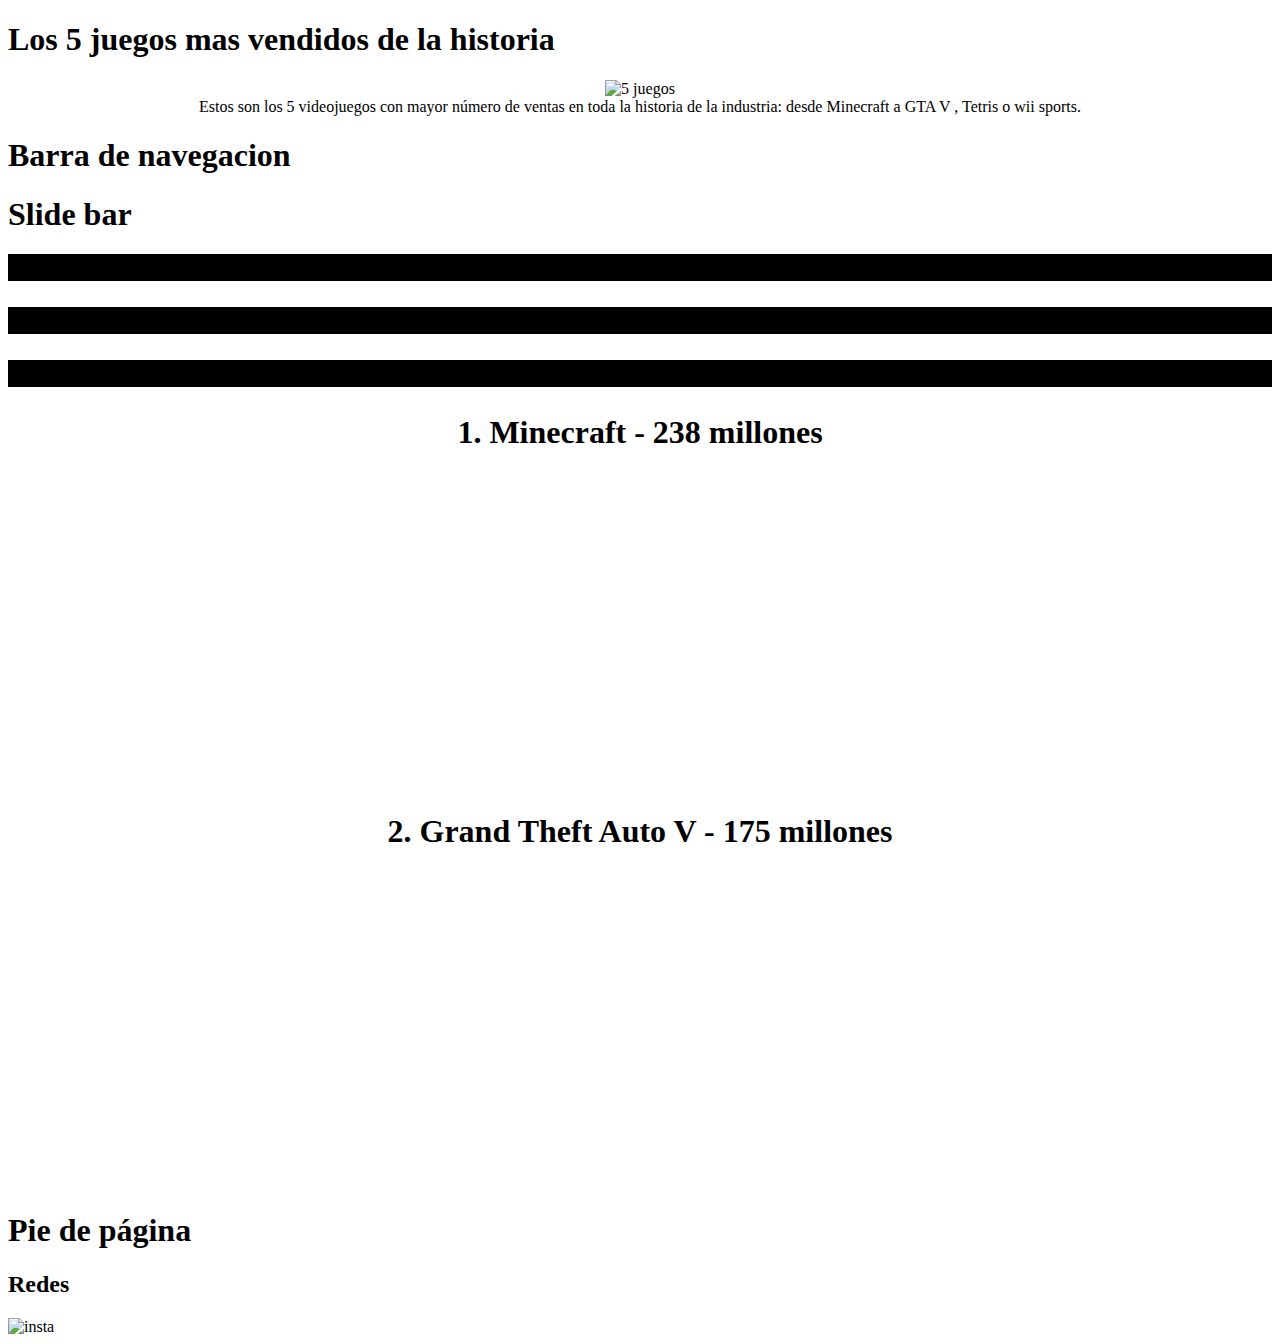
==== projecto.html @ f79f8222 "Add files via upload" ====
﻿<!DOCTYPE html>
<html>
<head>
    <title>Los juegos más vendidos de la historia</title>
    <link rel="icon" href="Iconos\la-invasion-en-los-videojuegos.jpg" type="image/x-icon" />
    <link rel="stylesheet" href="CSS\Estilos.css" />
</head>
<body>
    <div class="container">
        <header class="encavezado">
            <h1>Los 5 juegos mas vendidos de la historia</h1>
            <center><img src="Imagenes\5 juegos.png" alt="5 juegos" /></center>
            <center>Estos son los 5 videojuegos con mayor número de ventas en toda la historia de la industria: desde Minecraft a GTA V , Tetris o wii sports.</center>
</header>

        <nav class="navegacion">
            <h1>Barra de navegacion</h1>
        </nav>

        <div class="slidebar">
            <h1>Slide bar</h1>
            <h2><marquee behavior="alternate" direction="rigth" bgcolor="black">Precios</marquee></h2>
            <h2><marquee behavior="alternate" direction="left" bgcolor="black">Estadisticas</marquee></h2>
            <h2><marquee behavior="alternate" direction="rigth" bgcolor="black">Consolas</marquee></h2>
        </div>

        <div class="main-content ">
            <div class="articulouno">
                <center><h1>1. Minecraft - 238 millones</h1></center>
                <center><iframe width="560" height="315" src="https://www.youtube.com/embed/MmB9b5njVbA" title="YouTube video player" frameborder="0" allow="accelerometer; autoplay; clipboard-write; encrypted-media; gyroscope; picture-in-picture; web-share" allowfullscreen></iframe></center>
            </div>

            <div class="articulodos">
                <center><h1>2. Grand Theft Auto V - 175 millones</h1></center>
                <center><iframe width="560" height="315" src="https://www.youtube.com/embed/QkkoHAzjnUs" title="YouTube video player" frameborder="0" allow="accelerometer; autoplay; clipboard-write; encrypted-media; gyroscope; picture-in-picture; web-share" allowfullscreen></iframe></center>
</div>
        </div>
        <footer class="piedepagina">
            <h1>Pie de página</h1>
            <h2>Redes</h2>
            <img src="C:\Users\804\Documents\Esteban Reyes\Imagenes\insta.jfif" style="width: 60px; height: 60px;" alt="insta"/>
        </footer> 
    </div>
</body>
</html>
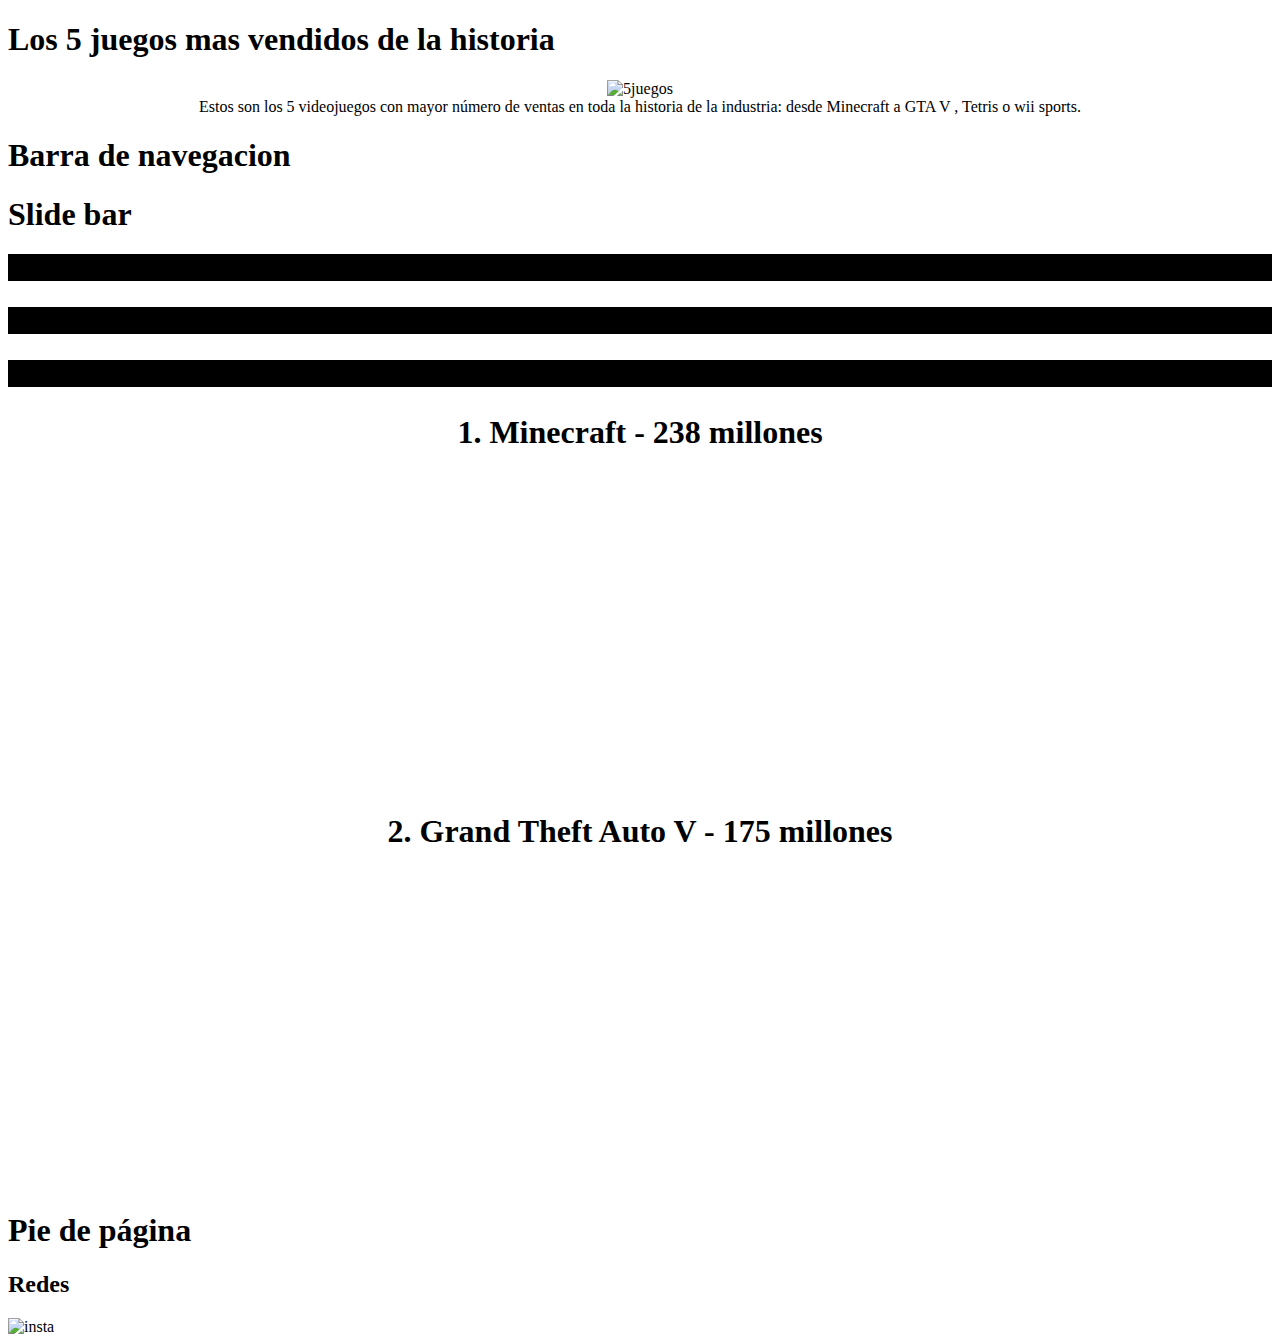
==== commit dfc90b2e: "innitial commit" ====
--- a/projecto.html
+++ b/projecto.html
@@ -9,7 +9,7 @@
     <div class="container">
         <header class="encavezado">
             <h1>Los 5 juegos mas vendidos de la historia</h1>
-            <center><img src="Imagenes\5 juegos.png" alt="5 juegos" /></center>
+            <center><img src="C:\Users\804\Documents\Esteban Reyes\imagenes\5juegos.png" alt="5juegos" /></center>
             <center>Estos son los 5 videojuegos con mayor número de ventas en toda la historia de la industria: desde Minecraft a GTA V , Tetris o wii sports.</center>
 </header>
 
@@ -38,7 +38,7 @@
         <footer class="piedepagina">
             <h1>Pie de página</h1>
             <h2>Redes</h2>
-            <img src="C:\Users\804\Documents\Esteban Reyes\Imagenes\insta.jfif" style="width: 60px; height: 60px;" alt="insta"/>
+            <img src="C:\Users\804\Documents\Esteban Reyes\imagenes\insta.jfif" alt="insta" style="width: 60px; height: 60px;" />
         </footer> 
     </div>
 </body>
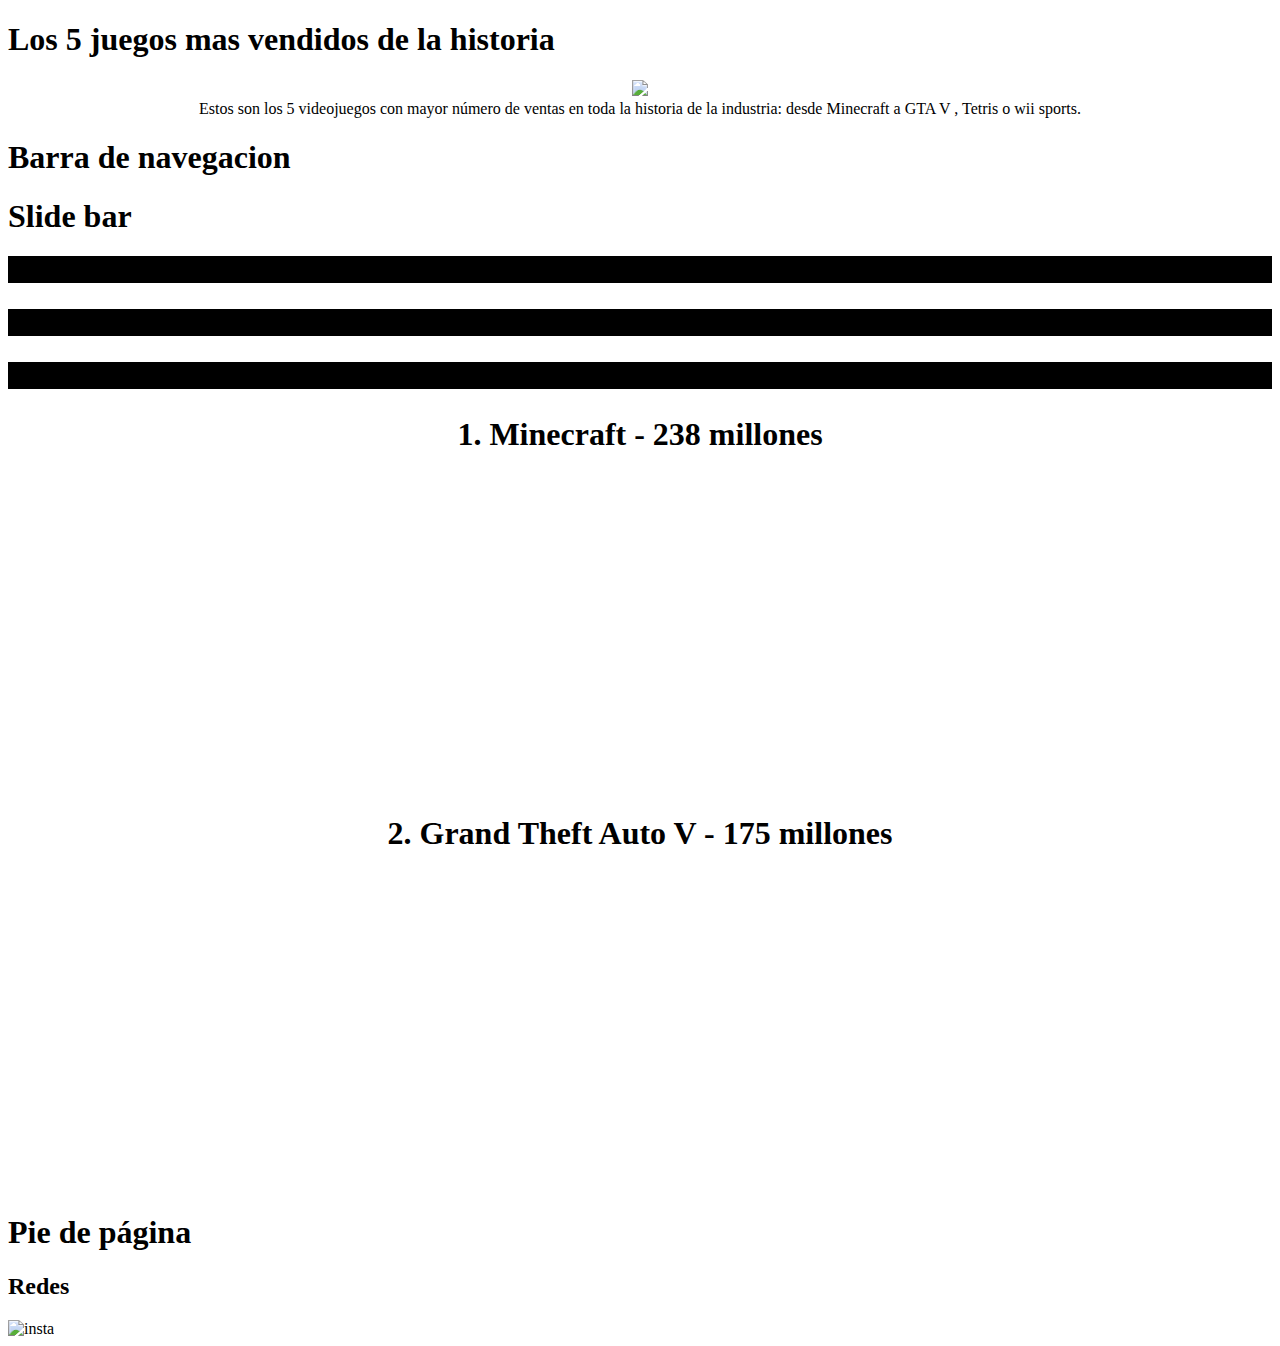
==== commit 32f1cf83: "innitial commit" ====
--- a/projecto.html
+++ b/projecto.html
@@ -9,7 +9,7 @@
     <div class="container">
         <header class="encavezado">
             <h1>Los 5 juegos mas vendidos de la historia</h1>
-            <center><img src="C:\Users\804\Documents\Esteban Reyes\imagenes\5juegos.png" alt="5juegos" /></center>
+            <center><img src="imagenes/5juegos" /></center>
             <center>Estos son los 5 videojuegos con mayor número de ventas en toda la historia de la industria: desde Minecraft a GTA V , Tetris o wii sports.</center>
 </header>
 
